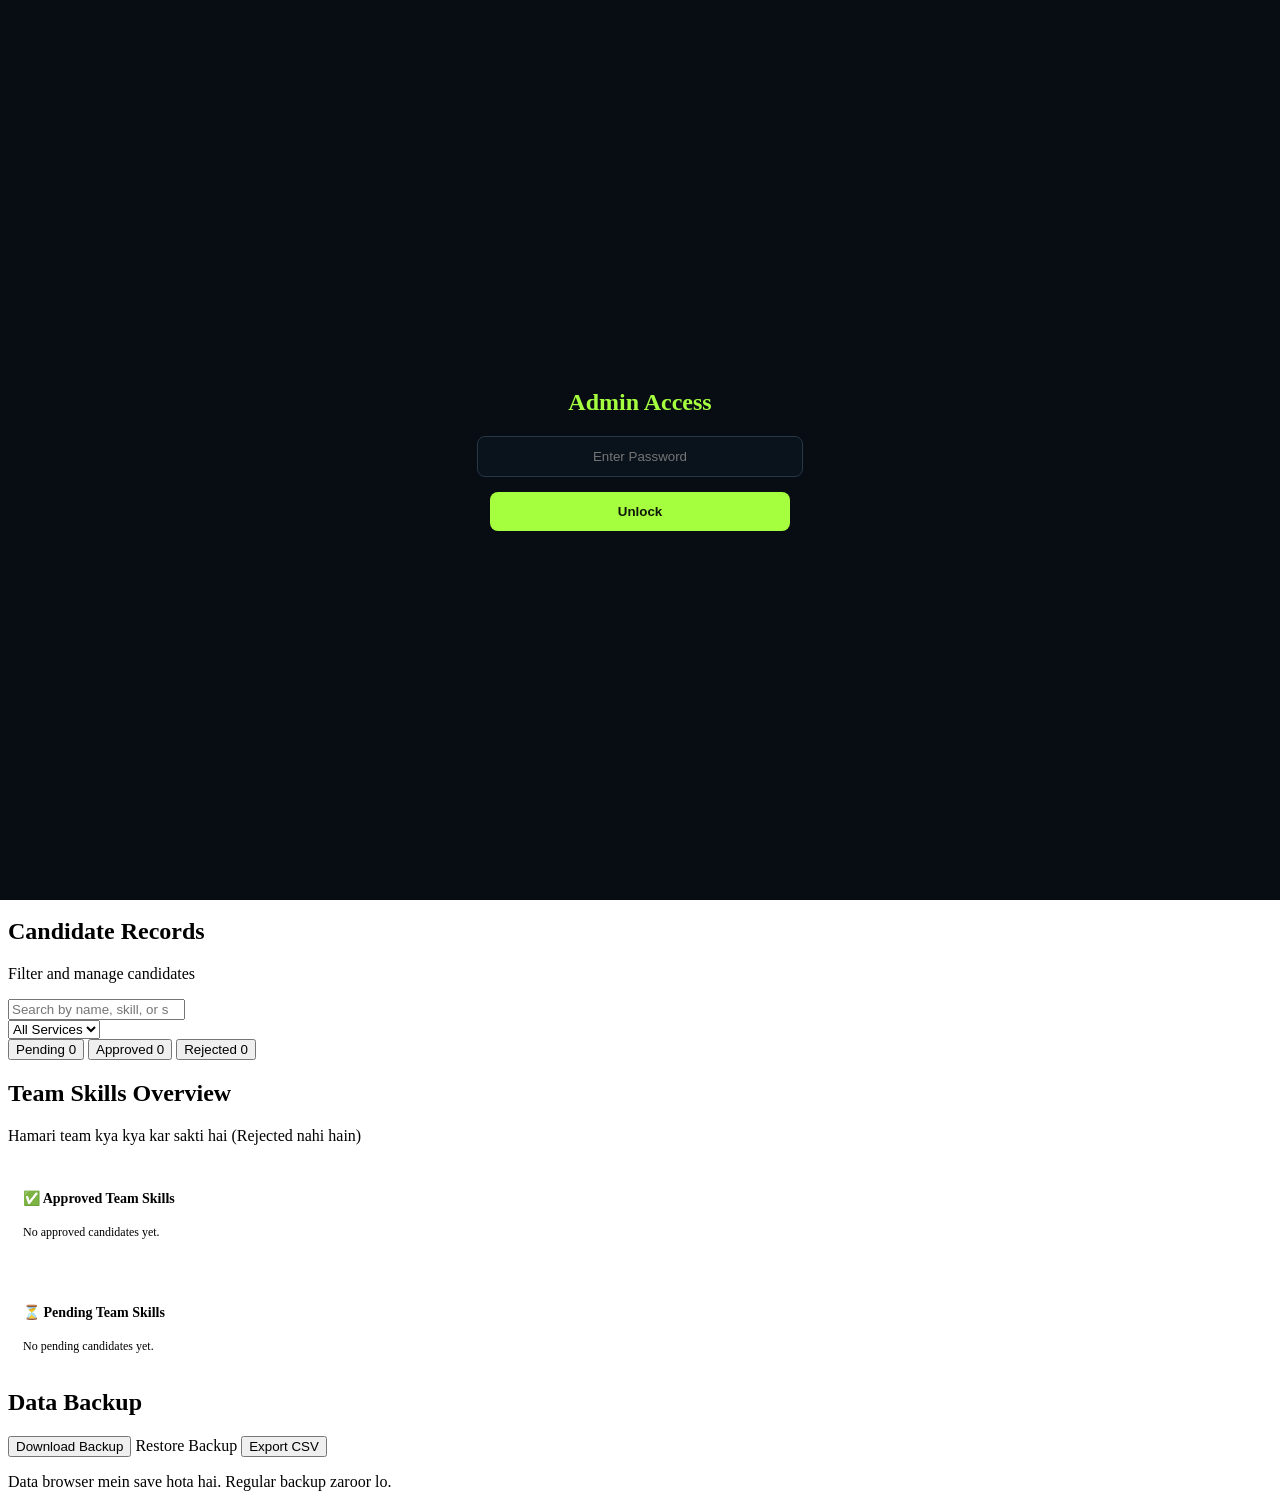
==== admin.html @ 9669ea93 "Add admin.html for Admin Dashboard layout This file contains the HTML structure for the Admin Dashbo" ====
<!DOCTYPE html>
<html lang="en">
<head>
  <meta charset="UTF-8">
  <meta name="viewport" content="width=device-width, initial-scale=1.0, maximum-scale=1.0">
  <meta name="theme-color" content="#080d14">
  <title>Team Manager | Admin</title>
  <link rel="stylesheet" href="style.css">
  <link rel="manifest" href="manifest.json">
  <style>
    .skill-tag { display: inline-block; background: var(--panel2); color: var(--cyan); border: 1px solid var(--border); padding: 6px 12px; border-radius: 20px; font-size: 12px; margin: 4px; }
    .overview-section { margin-bottom: 20px; background: var(--bg); padding: 15px; border-radius: 10px; border: 1px solid var(--border); }
    .overview-section h3 { font-size: 14px; margin-bottom: 10px; padding-bottom: 5px; border-bottom: 1px solid var(--border); }
    .approved-title { color: var(--green); }
    .pending-title { color: var(--yellow); }

    /* CUSTOM MULTI-SELECT DESIGN */
    .custom-select { position: relative; user-select: none; }
    .custom-select-trigger {
      width: 100%; background: var(--bg); border: 1px solid var(--border); color: var(--white);
      padding: 13px; border-radius: 10px; font-size: 15px; min-height: 48px;
      display: flex; justify-content: space-between; align-items: center; cursor: pointer;
    }
    .custom-select-trigger:after { content: '▼'; font-size: 10px; color: var(--muted); }
    .custom-options {
      display: none; position: absolute; top: 100%; left: 0; right: 0;
      background: var(--panel); border: 1px solid var(--border); border-radius: 10px;
      margin-top: 5px; z-index: 100; max-height: 200px; overflow-y: auto;
      box-shadow: 0 4px 12px rgba(0,0,0,0.5);
    }
    .custom-select.open .custom-options { display: block; }
    .custom-option {
      padding: 12px; border-bottom: 1px solid var(--border); display: flex; align-items: center; gap: 10px; cursor: pointer;
    }
    .custom-option:last-child { border-bottom: none; }
    .custom-option input[type="checkbox"] { width: 18px; height: 18px; accent-color: var(--green); cursor: pointer; }
    .custom-option label { margin: 0; font-size: 14px; color: var(--white); cursor: pointer; flex: 1; }
  </style>
</head>
<body>

<div id="lockScreen" style="position:fixed; inset:0; background:#080d14; z-index:9999; display:flex; flex-direction:column; align-items:center; justify-content:center; padding:20px;">
  <h2 style="color:#a5ff3f; margin-bottom:20px;">Admin Access</h2>
  <input type="password" id="adminPassword" name="admin_pin_no_save" autocomplete="new-password" placeholder="Enter Password" style="max-width:300px; text-align:center; margin-bottom:15px; padding:12px; border-radius:8px; background:#0a121c; color:white; border:1px solid #263747; outline:none; width:100%;">
  <button id="unlockBtn" style="max-width:300px; width:100%; background:#a5ff3f; color:#10180b; font-weight:bold; padding:12px; border:none; border-radius:8px; cursor:pointer;">Unlock</button>
</div>

<div id="mainApp" class="hidden">
  <header class="topbar">
    <div>
      <h1>TEAM MANAGER</h1>
      <p>ADMIN DASHBOARD</p>
    </div>
    <div class="top-actions">
      <button id="adminBtn" class="icon-btn" title="Settings">⚙️</button>
      <button id="themeBtn" class="icon-btn" title="Theme">🌙</button>
      <button id="backupBtn" class="outline-btn">Backup</button>
    </div>
  </header>

  <main class="container">
    <section class="stats">
      <div class="stat-card pending-stat"><span>Pending</span><strong id="pendingCount">0</strong></div>
      <div class="stat-card approved-stat"><span>Approved</span><strong id="approvedCount">0</strong></div>
      <div class="stat-card rejected-stat"><span>Rejected</span><strong id="rejectedCount">0</strong></div>
    </section>

    <section id="adminPanel" class="panel hidden">
      <div class="section-heading">
        <div><h2>Admin Settings</h2><p>Manage Services</p></div>
      </div>
      <label>Manage Services</label>
      <div class="inline-fields">
        <input id="newServiceAdmin" placeholder="New service name...">
        <button type="button" id="addServiceAdminBtn" class="small-btn">Add</button>
      </div>
      <div id="adminServiceList" class="skill-list" style="margin-top: 10px; flex-direction: column; gap: 8px;"></div>
    </section>

    <section class="panel">
      <div class="section-heading">
        <div><h2>Auto-Fill from WhatsApp</h2><p>Paste candidate's text here to extract details</p></div>
      </div>
      <textarea id="pasteData" placeholder="Paste the text copied from WhatsApp here..." style="min-height: 120px; margin-bottom: 10px;"></textarea>
      <button type="button" id="parseBtn" class="primary-btn" style="width: 100%;">Extract & Fill Form</button>
    </section>

    <section class="panel">
      <div class="section-heading">
        <div><h2 id="formTitle">Add Candidate</h2><p>Details record karo</p></div>
      </div>

      <form id="candidateForm">
        <input type="hidden" id="editId">
        
        <label>Name *</label>
        <input id="name" required maxlength="80" placeholder="Candidate ka naam">

        <label>WhatsApp Number *</label>
        <input id="whatsapp" required maxlength="15" placeholder="923001234567 (No spaces)">

        <label>Services / Categories *</label>
        
        <div class="custom-select" id="serviceDropdown">
          <div class="custom-select-trigger" id="serviceTrigger">Select Services...</div>
          <div class="custom-options" id="serviceOptions">
            <!-- Options JS se aayenge -->
          </div>
        </div>

        <div id="clientHunterFields" class="hidden" style="background: rgba(165,255,63,0.05); padding: 10px; border-radius: 8px; border: 1px solid var(--green); margin-top: 10px;">
          <label style="color: var(--green);">Project Size & Commission</label>
          <select id="projectSize">
            <option value="Small Project (20%)">Small Project (20%)</option>
            <option value="Big Project (30%)">Big Project (30%)</option>
          </select>
        </div>

        <label>Skills / Expertise *</label>
        <textarea id="skills" required maxlength="500" placeholder="HTML, Cold Calling, etc..."></textarea>

        <label>Portfolio / Work Link</label>
        <input id="portfolio" type="url" maxlength="200" placeholder="https://example.com">

        <label>Availability</label>
        <select id="availability">
          <option value="Project Base">Project Base</option>
        </select>

        <label>Additional Details / Notes</label>
        <textarea id="notes" maxlength="1500" placeholder="Important details..."></textarea>

        <div class="form-actions">
          <button type="submit" id="saveBtn" class="primary-btn">Save Candidate</button>
          <button type="button" id="cancelEdit" class="outline-btn hidden">Cancel</button>
        </div>
      </form>
    </section>

    <section class="panel">
      <div class="section-heading">
        <div><h2>Candidate Records</h2><p>Filter and manage candidates</p></div>
      </div>

      <input id="searchInput" type="search" placeholder="Search by name, skill, or service...">
      <div class="filter-row">
        <select id="serviceFilter"><option value="">All Services</option></select>
      </div>

      <div class="tabs">
        <button class="tab active" data-tab="Pending">Pending <span id="tabPending">0</span></button>
        <button class="tab" data-tab="Approved">Approved <span id="tabApproved">0</span></button>
        <button class="tab" data-tab="Rejected">Rejected <span id="tabRejected">0</span></button>
      </div>

      <div id="candidateList"></div>
    </section>

    <section class="panel">
      <div class="section-heading">
        <div><h2>Team Skills Overview</h2><p>Hamari team kya kya kar sakti hai (Rejected nahi hain)</p></div>
      </div>
      
      <div class="overview-section">
        <h3 class="approved-title">✅ Approved Team Skills</h3>
        <div id="approvedSkillsList" class="skill-list"><span style="color:var(--muted); font-size:12px;">No approved candidates yet.</span></div>
      </div>

      <div class="overview-section">
        <h3 class="pending-title">⏳ Pending Team Skills</h3>
        <div id="pendingSkillsList" class="skill-list"><span style="color:var(--muted); font-size:12px;">No pending candidates yet.</span></div>
      </div>
    </section>

    <section class="panel backup-panel">
      <h2>Data Backup</h2>
      <div class="backup-actions">
        <button id="exportBtn" class="primary-btn">Download Backup</button>
        <label class="import-btn">Restore Backup<input type="file" id="importInput" accept=".json" hidden></label>
        <button id="exportCsvBtn" class="outline-btn">Export CSV</button>
      </div>
      <p class="warning-text">Data browser mein save hota hai. Regular backup zaroor lo.</p>
    </section>
  </main>
</div>

<div id="toast" class="toast"></div>
<div id="modalRoot"></div>

<script type="module" src="js/app.js"></script>
</body>
                                                                  </html>
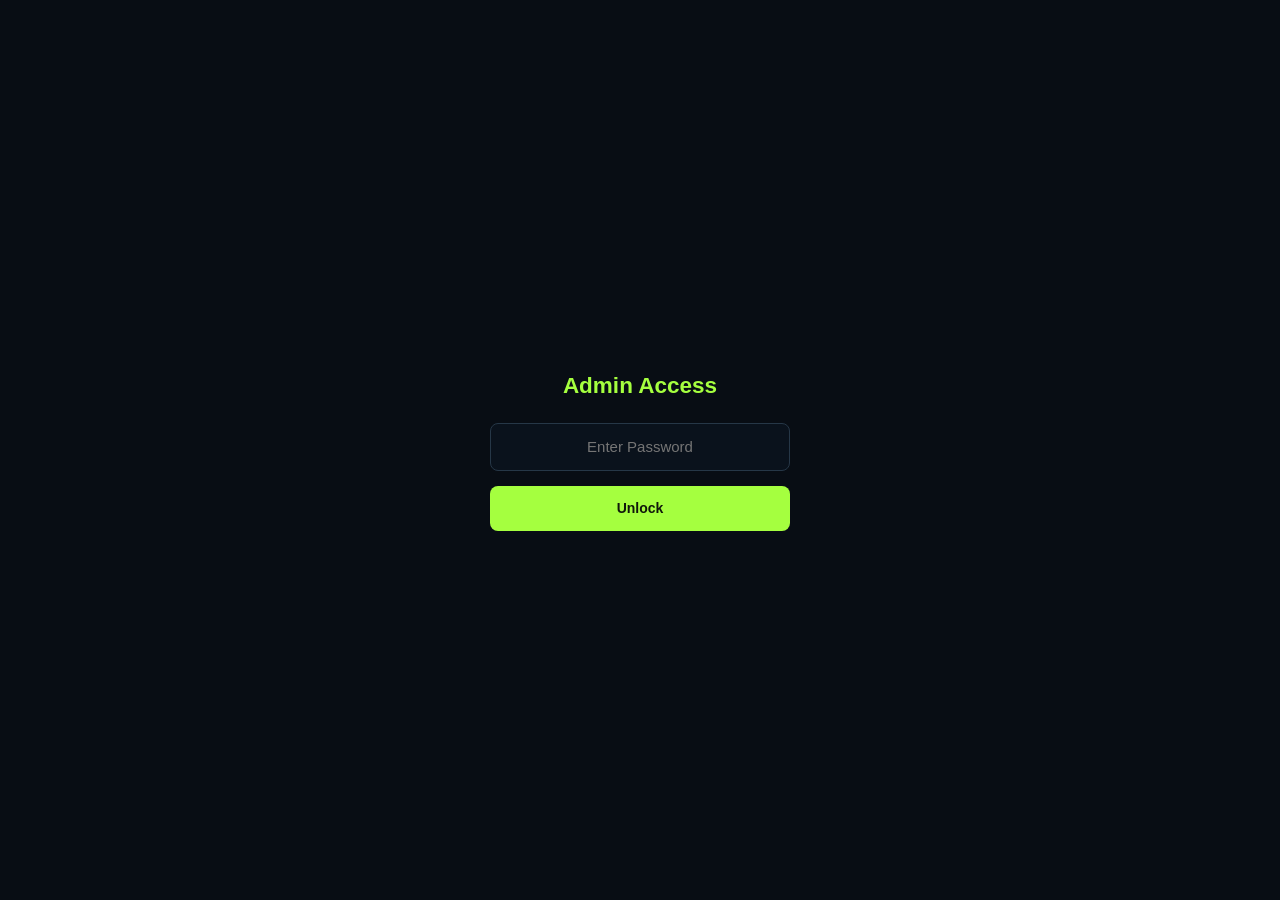
==== commit fe1b2880: "Create admin.html" ====
--- a/admin.html
+++ b/admin.html
@@ -4,9 +4,8 @@
   <meta charset="UTF-8">
   <meta name="viewport" content="width=device-width, initial-scale=1.0, maximum-scale=1.0">
   <meta name="theme-color" content="#080d14">
-  <title>Team Manager | Admin</title>
+  <title>Admin | Leaders Group Digital</title>
   <link rel="stylesheet" href="style.css">
-  <link rel="manifest" href="manifest.json">
   <style>
     .skill-tag { display: inline-block; background: var(--panel2); color: var(--cyan); border: 1px solid var(--border); padding: 6px 12px; border-radius: 20px; font-size: 12px; margin: 4px; }
     .overview-section { margin-bottom: 20px; background: var(--bg); padding: 15px; border-radius: 10px; border: 1px solid var(--border); }
@@ -14,7 +13,7 @@
     .approved-title { color: var(--green); }
     .pending-title { color: var(--yellow); }
 
-    /* CUSTOM MULTI-SELECT DESIGN */
+    /* Custom Dropdown */
     .custom-select { position: relative; user-select: none; }
     .custom-select-trigger {
       width: 100%; background: var(--bg); border: 1px solid var(--border); color: var(--white);
@@ -39,21 +38,19 @@
 </head>
 <body>
 
+<!-- LOCK SCREEN -->
 <div id="lockScreen" style="position:fixed; inset:0; background:#080d14; z-index:9999; display:flex; flex-direction:column; align-items:center; justify-content:center; padding:20px;">
   <h2 style="color:#a5ff3f; margin-bottom:20px;">Admin Access</h2>
   <input type="password" id="adminPassword" name="admin_pin_no_save" autocomplete="new-password" placeholder="Enter Password" style="max-width:300px; text-align:center; margin-bottom:15px; padding:12px; border-radius:8px; background:#0a121c; color:white; border:1px solid #263747; outline:none; width:100%;">
   <button id="unlockBtn" style="max-width:300px; width:100%; background:#a5ff3f; color:#10180b; font-weight:bold; padding:12px; border:none; border-radius:8px; cursor:pointer;">Unlock</button>
 </div>
 
+<!-- MAIN APP -->
 <div id="mainApp" class="hidden">
   <header class="topbar">
-    <div>
-      <h1>TEAM MANAGER</h1>
-      <p>ADMIN DASHBOARD</p>
-    </div>
+    <div><h1>LEADERS GROUP DIGITAL</h1><p>ADMIN DASHBOARD</p></div>
     <div class="top-actions">
       <button id="adminBtn" class="icon-btn" title="Settings">⚙️</button>
-      <button id="themeBtn" class="icon-btn" title="Theme">🌙</button>
       <button id="backupBtn" class="outline-btn">Backup</button>
     </div>
   </header>
@@ -79,33 +76,27 @@
 
     <section class="panel">
       <div class="section-heading">
-        <div><h2>Auto-Fill from WhatsApp</h2><p>Paste candidate's text here to extract details</p></div>
-      </div>
-      <textarea id="pasteData" placeholder="Paste the text copied from WhatsApp here..." style="min-height: 120px; margin-bottom: 10px;"></textarea>
+        <div><h2>Auto-Fill from WhatsApp</h2><p>Paste text here to extract details</p></div>
+      </div>
+      <textarea id="pasteData" placeholder="Paste text here..." style="min-height: 120px; margin-bottom: 10px;"></textarea>
       <button type="button" id="parseBtn" class="primary-btn" style="width: 100%;">Extract & Fill Form</button>
     </section>
 
     <section class="panel">
       <div class="section-heading">
-        <div><h2 id="formTitle">Add Candidate</h2><p>Details record karo</p></div>
-      </div>
-
+        <div><h2>Add / Edit Candidate</h2></div>
+      </div>
       <form id="candidateForm">
         <input type="hidden" id="editId">
+        <label>Name *</label>
+        <input id="name" required maxlength="80" placeholder="Candidate name">
+        <label>WhatsApp Number *</label>
+        <input id="whatsapp" required maxlength="15" placeholder="923001234567">
         
-        <label>Name *</label>
-        <input id="name" required maxlength="80" placeholder="Candidate ka naam">
-
-        <label>WhatsApp Number *</label>
-        <input id="whatsapp" required maxlength="15" placeholder="923001234567 (No spaces)">
-
-        <label>Services / Categories *</label>
-        
-        <div class="custom-select" id="serviceDropdown">
-          <div class="custom-select-trigger" id="serviceTrigger">Select Services...</div>
-          <div class="custom-options" id="serviceOptions">
-            <!-- Options JS se aayenge -->
-          </div>
+        <label>Services *</label>
+        <div class="custom-select" id="adminServiceDropdown">
+          <div class="custom-select-trigger" id="adminServiceTrigger">Select Services...</div>
+          <div class="custom-options" id="adminServiceOptions"></div>
         </div>
 
         <div id="clientHunterFields" class="hidden" style="background: rgba(165,255,63,0.05); padding: 10px; border-radius: 8px; border: 1px solid var(--green); margin-top: 10px;">
@@ -116,59 +107,46 @@
           </select>
         </div>
 
-        <label>Skills / Expertise *</label>
-        <textarea id="skills" required maxlength="500" placeholder="HTML, Cold Calling, etc..."></textarea>
-
-        <label>Portfolio / Work Link</label>
+        <label>Skills *</label>
+        <textarea id="skills" required maxlength="500" placeholder="Skills comma separated"></textarea>
+
+        <label>Portfolio Link</label>
         <input id="portfolio" type="url" maxlength="200" placeholder="https://example.com">
 
         <label>Availability</label>
-        <select id="availability">
-          <option value="Project Base">Project Base</option>
-        </select>
-
-        <label>Additional Details / Notes</label>
-        <textarea id="notes" maxlength="1500" placeholder="Important details..."></textarea>
+        <select id="availability"><option value="Project Base" selected>Project Base</option></select>
+
+        <label>Notes</label>
+        <textarea id="notes" maxlength="1500" placeholder="Details..."></textarea>
 
         <div class="form-actions">
-          <button type="submit" id="saveBtn" class="primary-btn">Save Candidate</button>
+          <button type="submit" id="saveBtn" class="primary-btn">Save</button>
           <button type="button" id="cancelEdit" class="outline-btn hidden">Cancel</button>
         </div>
       </form>
     </section>
 
     <section class="panel">
-      <div class="section-heading">
-        <div><h2>Candidate Records</h2><p>Filter and manage candidates</p></div>
-      </div>
-
-      <input id="searchInput" type="search" placeholder="Search by name, skill, or service...">
-      <div class="filter-row">
-        <select id="serviceFilter"><option value="">All Services</option></select>
-      </div>
-
+      <div class="section-heading"><div><h2>Records</h2></div></div>
       <div class="tabs">
         <button class="tab active" data-tab="Pending">Pending <span id="tabPending">0</span></button>
         <button class="tab" data-tab="Approved">Approved <span id="tabApproved">0</span></button>
         <button class="tab" data-tab="Rejected">Rejected <span id="tabRejected">0</span></button>
       </div>
-
       <div id="candidateList"></div>
     </section>
 
     <section class="panel">
       <div class="section-heading">
-        <div><h2>Team Skills Overview</h2><p>Hamari team kya kya kar sakti hai (Rejected nahi hain)</p></div>
-      </div>
-      
+        <div><h2>Team Skills Overview</h2><p>Rejected walay nahi hain</p></div>
+      </div>
       <div class="overview-section">
         <h3 class="approved-title">✅ Approved Team Skills</h3>
-        <div id="approvedSkillsList" class="skill-list"><span style="color:var(--muted); font-size:12px;">No approved candidates yet.</span></div>
-      </div>
-
+        <div id="approvedSkillsList" class="skill-list"></div>
+      </div>
       <div class="overview-section">
         <h3 class="pending-title">⏳ Pending Team Skills</h3>
-        <div id="pendingSkillsList" class="skill-list"><span style="color:var(--muted); font-size:12px;">No pending candidates yet.</span></div>
+        <div id="pendingSkillsList" class="skill-list"></div>
       </div>
     </section>
 
@@ -176,10 +154,9 @@
       <h2>Data Backup</h2>
       <div class="backup-actions">
         <button id="exportBtn" class="primary-btn">Download Backup</button>
-        <label class="import-btn">Restore Backup<input type="file" id="importInput" accept=".json" hidden></label>
+        <label class="import-btn">Restore<input type="file" id="importInput" accept=".json" hidden></label>
         <button id="exportCsvBtn" class="outline-btn">Export CSV</button>
       </div>
-      <p class="warning-text">Data browser mein save hota hai. Regular backup zaroor lo.</p>
     </section>
   </main>
 </div>
@@ -187,6 +164,352 @@
 <div id="toast" class="toast"></div>
 <div id="modalRoot"></div>
 
-<script type="module" src="js/app.js"></script>
+<script>
+  const ADMIN_PASSWORD = "JA@1"; 
+  let state = { candidates: [], services: ["Client Hunting", "Website Development", "WordPress Development", "App Development", "AI Agent Development", "Business Automation", "Graphic Design", "UI/UX Design", "Video Editing", "Digital Marketing", "SEO", "Social Media Management", "Content Writing", "Copywriting", "Virtual Assistant", "Data Entry", "Lead Generation"], activeTab: "Pending" };
+
+  // UNLOCK
+  document.getElementById("unlockBtn").addEventListener("click", () => {
+    const pwd = document.getElementById("adminPassword").value;
+    if (pwd === ADMIN_PASSWORD) {
+      sessionStorage.setItem("cwaa_logged", "true");
+      document.getElementById("lockScreen").classList.add("hidden");
+      document.getElementById("mainApp").classList.remove("hidden");
+      initApp();
+    } else {
+      alert("Galat Password! (Hint: JA@1)");
+    }
+  });
+
+  document.getElementById("adminPassword").addEventListener("keydown", (e) => {
+    if (e.key === "Enter") document.getElementById("unlockBtn").click();
+  });
+
+  if (sessionStorage.getItem("cwaa_logged") === "true") {
+    document.getElementById("lockScreen").classList.add("hidden");
+    document.getElementById("mainApp").classList.remove("hidden");
+    initApp();
+  }
+
+  function initApp() {
+    loadData();
+    renderServices();
+    renderAdminLists();
+    renderAll();
+    bindEvents();
+    renderOverviewSkills();
+  }
+
+  function loadData() {
+    const savedCandidates = localStorage.getItem("cwaa_candidates");
+    const savedServices = localStorage.getItem("cwaa_services");
+    if (savedCandidates) state.candidates = JSON.parse(savedCandidates);
+    if (savedServices) state.services = JSON.parse(savedServices);
+  }
+
+  function saveData() {
+    localStorage.setItem("cwaa_candidates", JSON.stringify(state.candidates));
+    localStorage.setItem("cwaa_services", JSON.stringify(state.services));
+  }
+
+  function renderServices() {
+    const optionsContainer = document.getElementById("adminServiceOptions");
+    if (optionsContainer) {
+      optionsContainer.innerHTML = state.services.map(s => `
+        <label class="custom-option"><input type="checkbox" value="${s}"> ${s}</label>
+      `).join("");
+      
+      const checkboxes = document.querySelectorAll('#adminServiceOptions input[type="checkbox"]');
+      checkboxes.forEach(cb => {
+        cb.onchange = () => {
+          const selected = Array.from(checkboxes).filter(c => c.checked).map(c => c.value);
+          const trigger = document.getElementById("adminServiceTrigger");
+          if (selected.length === 0) trigger.textContent = "Select Services...";
+          else if (selected.length === 1) trigger.textContent = selected[0];
+          else trigger.textContent = `${selected.length} Selected`;
+          toggleClientHunterFields();
+        };
+      });
+      
+      document.getElementById("adminServiceTrigger").onclick = () => document.getElementById("adminServiceDropdown").classList.toggle("open");
+      document.addEventListener('click', (e) => {
+        const drop = document.getElementById("adminServiceDropdown");
+        if (drop && !drop.contains(e.target)) drop.classList.remove("open");
+      });
+    }
+  }
+
+  function renderAdminLists() {
+    const svcList = document.getElementById("adminServiceList");
+    if (!svcList) return;
+    svcList.innerHTML = state.services.map(s => `
+      <div class="skill" style="width:100%; display:flex; justify-content:space-between; align-items:center; padding:10px 12px; font-size:12px; margin-bottom:5px;">
+        <span>${s}</span>
+        <button type="button" onclick="removeService('${s}')" style="color:var(--red); background:none; border:none; font-size:18px; cursor:pointer;">&times;</button>
+      </div>
+    `).join("");
+  }
+
+  window.removeService = function(name) {
+    if(confirm(`Delete "${name}"?`)) {
+      state.services = state.services.filter(s => s !== name);
+      saveData(); renderServices(); renderAdminLists();
+    }
+  }
+
+  function toggleClientHunterFields() {
+    const fields = document.getElementById("clientHunterFields");
+    const checkboxes = document.querySelectorAll('#adminServiceOptions input[type="checkbox"]');
+    if (!fields || !checkboxes.length) return;
+    const selected = Array.from(checkboxes).filter(c => c.checked).map(c => c.value);
+    if (selected.includes("Client Hunting")) fields.classList.remove("hidden");
+    else fields.classList.add("hidden");
+  }
+
+  function renderStats() {
+    const pending = state.candidates.filter(c => !["Approved","Rejected"].includes(c.status));
+    const approved = state.candidates.filter(c => c.status === "Approved");
+    const rejected = state.candidates.filter(c => c.status === "Rejected");
+
+    document.getElementById("pendingCount").textContent = pending.length;
+    document.getElementById("approvedCount").textContent = approved.length;
+    document.getElementById("rejectedCount").textContent = rejected.length;
+
+    document.getElementById("tabPending").textContent = pending.length;
+    document.getElementById("tabApproved").textContent = approved.length;
+    document.getElementById("tabRejected").textContent = rejected.length;
+  }
+
+  function renderAll() {
+    renderStats();
+    const list = document.getElementById("candidateList");
+    
+    const filtered = state.candidates.filter(c => {
+      return state.activeTab === "Pending" ? !["Approved","Rejected"].includes(c.status) : c.status === state.activeTab;
+    });
+
+    if (!filtered.length) {
+      list.innerHTML = `<div class="empty-state">No candidates found.</div>`;
+      return;
+    }
+
+    list.innerHTML = filtered.map(c => `
+      <article class="candidate-card" data-id="${c.id}">
+        <div class="candidate-top">
+          <div>
+            <h3>${c.name}</h3>
+            <div class="candidate-meta">📞 +${c.whatsapp}</div>
+          </div>
+          <span class="status ${c.status}">${c.status}</span>
+        </div>
+        <div style="margin: 8px 0; font-size: 12px;">
+          <strong style="color:var(--yellow);">${c.service}</strong>
+          ${c.projectSize ? `<span style="background:var(--panel2); padding:2px 6px; border-radius:4px; margin-left:5px; font-size:10px;">${c.projectSize}</span>` : ""}
+        </div>
+        <div class="skill-list">${(c.skills||[]).map(s => `<span class="skill">${s}</span>`).join("")}</div>
+        <div class="card-actions">
+          <a href="https://wa.me/${c.whatsapp}" target="_blank" class="approve-btn" style="text-decoration:none; text-align:center;">WhatsApp</a>
+          ${c.status !== "Approved" ? `<button class="approve-btn" onclick="updateStatus('${c.id}','Approved')">Approve</button>` : ""}
+          ${c.status !== "Rejected" ? `<button class="reject-btn" onclick="updateStatus('${c.id}','Rejected')">Reject</button>` : ""}
+          <button class="edit-btn" onclick="editCandidate('${c.id}')">Edit</button>
+          <button class="delete-btn" onclick="deleteCandidate('${c.id}')">Delete</button>
+        </div>
+      </article>
+    `).join("");
+  }
+
+  window.updateStatus = function(id, status) {
+    const c = state.candidates.find(x => x.id === id);
+    if(c) { c.status = status; saveData(); renderAll(); renderOverviewSkills(); }
+  }
+
+  window.deleteCandidate = function(id) {
+    if(confirm("Delete this record?")) {
+      state.candidates = state.candidates.filter(x => x.id !== id);
+      saveData(); renderAll(); renderOverviewSkills();
+    }
+  }
+
+  window.editCandidate = function(id) {
+    const c = state.candidates.find(x => x.id === id);
+    if(!c) return;
+    document.getElementById("editId").value = c.id;
+    document.getElementById("name").value = c.name;
+    document.getElementById("whatsapp").value = c.whatsapp;
+    document.getElementById("skills").value = (c.skills||[]).join(", ");
+    document.getElementById("portfolio").value = c.portfolio || "";
+    document.getElementById("notes").value = c.notes || "";
+    
+    const servicesArr = c.service.split(',').map(s => s.trim());
+    const checkboxes = document.querySelectorAll('#adminServiceOptions input[type="checkbox"]');
+    checkboxes.forEach(cb => cb.checked = servicesArr.includes(cb.value));
+    
+    const selected = Array.from(checkboxes).filter(c => c.checked).map(c => c.value);
+    const trigger = document.getElementById("adminServiceTrigger");
+    if (selected.length === 0) trigger.textContent = "Select Services...";
+    else if (selected.length === 1) trigger.textContent = selected[0];
+    else trigger.textContent = `${selected.length} Selected`;
+
+    toggleClientHunterFields();
+    if(servicesArr.includes("Client Hunting")) document.getElementById("projectSize").value = c.projectSize;
+    
+    document.getElementById("saveBtn").textContent = "Update";
+    document.getElementById("cancelEdit").classList.remove("hidden");
+    window.scrollTo({top:0, behavior:"smooth"});
+  }
+
+  function renderOverviewSkills() {
+    const approvedDiv = document.getElementById("approvedSkillsList");
+    const pendingDiv = document.getElementById("pendingSkillsList");
+    const getSkills = (status) => {
+      const set = new Set();
+      state.candidates.filter(c => c.status === status).forEach(c => {
+        if(c.service) c.service.split(',').forEach(s => { if(s.trim()) set.add(s.trim()); });
+      });
+      return set.size === 0 ? `<span style="color:var(--muted); font-size:12px;">None</span>` : Array.from(set).map(s => `<span class="skill-tag">${s}</span>`).join("");
+    };
+    approvedDiv.innerHTML = getSkills("Approved");
+    pendingDiv.innerHTML = getSkills("Pending");
+  }
+
+  function bindEvents() {
+    document.getElementById("adminBtn").onclick = () => document.getElementById("adminPanel").classList.toggle("hidden");
+    
+    document.getElementById("addServiceAdminBtn").onclick = () => {
+      const val = document.getElementById("newServiceAdmin").value.trim();
+      if(val && !state.services.includes(val)) {
+        state.services.push(val); saveData(); renderServices(); renderAdminLists(); document.getElementById("newServiceAdmin").value = "";
+      }
+    }
+
+    document.querySelectorAll(".tab").forEach(btn => {
+      btn.onclick = () => {
+        document.querySelectorAll(".tab").forEach(b => b.classList.remove("active"));
+        btn.classList.add("active");
+        state.activeTab = btn.dataset.tab;
+        renderAll();
+      }
+    });
+
+    document.getElementById("parseBtn").onclick = () => {
+      const raw = document.getElementById("pasteData").value.trim();
+      if (!raw) return;
+      const getVal = (key) => {
+        const line = raw.split('\n').find(l => l.toLowerCase().startsWith(key.toLowerCase() + ':'));
+        return line ? line.split(':').slice(1).join(':').trim() : "";
+      };
+      
+      document.getElementById("name").value = getVal("Name");
+      document.getElementById("whatsapp").value = getVal("WhatsApp");
+      document.getElementById("skills").value = getVal("Skills");
+      document.getElementById("portfolio").value = getVal("Portfolio") === "None" ? "" : getVal("Portfolio");
+      document.getElementById("notes").value = getVal("Notes") === "None" ? "" : getVal("Notes");
+
+      const servicesArr = getVal("Service").split(',').map(s => s.trim());
+      const checkboxes = document.querySelectorAll('#adminServiceOptions input[type="checkbox"]');
+      checkboxes.forEach(cb => cb.checked = servicesArr.includes(cb.value));
+      
+      const selected = Array.from(checkboxes).filter(c => c.checked).map(c => c.value);
+      const trigger = document.getElementById("adminServiceTrigger");
+      if (selected.length === 0) trigger.textContent = "Select Services...";
+      else if (selected.length === 1) trigger.textContent = selected[0];
+      else trigger.textContent = `${selected.length} Selected`;
+
+      toggleClientHunterFields();
+      document.getElementById("pasteData").value = "";
+      alert("Auto-filled!");
+    }
+
+    document.getElementById("candidateForm").onsubmit = (e) =    document.getElementById("candidateForm").onsubmit = (e) => {
+      e.preventDefault();
+      const editId = document.getElementById("editId").value;
+      const checkboxes = document.querySelectorAll('#adminServiceOptions input[type="checkbox"]');
+      const selectedServices = Array.from(checkboxes).filter(c => c.checked).map(c => c.value);
+      
+      if(selectedServices.length === 0) return alert("Kam az kam ek service select karein!");
+
+      const c = {
+        id: editId || Date.now().toString(),
+        name: document.getElementById("name").value,
+        whatsapp: document.getElementById("whatsapp").value.replace(/\D/g, ''),
+        service: selectedServices.join(", "),
+        projectSize: selectedServices.includes("Client Hunting") ? document.getElementById("projectSize").value : "Project Base",
+        skills: document.getElementById("skills").value.split(",").map(s => s.trim()),
+        portfolio: document.getElementById("portfolio").value,
+        availability: "Project Base",
+        notes: document.getElementById("notes").value,
+        status: editId ? state.candidates.find(x=>x.id===editId).status : "Pending"
+      };
+
+      if(editId) state.candidates = state.candidates.map(x => x.id === editId ? c : x);
+      else state.candidates.unshift(c);
+
+      saveData();
+      document.getElementById("candidateForm").reset();
+      document.getElementById("editId").value = "";
+      document.getElementById("saveBtn").textContent = "Save";
+      document.getElementById("cancelEdit").classList.add("hidden");
+      checkboxes.forEach(cb => cb.checked = false);
+      document.getElementById("adminServiceTrigger").textContent = "Select Services...";
+      
+      renderAll(); renderOverviewSkills();
+      alert("Record Saved Successfully!");
+    }
+
+    document.getElementById("cancelEdit").onclick = () => {
+      document.getElementById("candidateForm").reset();
+      document.getElementById("editId").value = "";
+      document.getElementById("saveBtn").textContent = "Save";
+      document.getElementById("cancelEdit").classList.add("hidden");
+      document.querySelectorAll('#adminServiceOptions input[type="checkbox"]').forEach(cb => cb.checked = false);
+      document.getElementById("adminServiceTrigger").textContent = "Select Services...";
+    }
+
+    // Backup aur Export Functions
+    document.getElementById("exportBtn").onclick = () => {
+      const data = JSON.stringify(state, null, 2);
+      const blob = new Blob([data], { type: "application/json" });
+      const url = URL.createObjectURL(blob);
+      const a = document.createElement("a");
+      a.href = url;
+      a.download = "leaders-group-backup.json";
+      a.click();
+      URL.revokeObjectURL(url);
+    };
+
+    document.getElementById("exportCsvBtn").onclick = () => {
+      let csv = "Name,WhatsApp,Services,Project Size,Skills,Status\n";
+      state.candidates.forEach(c => {
+        csv += `"${c.name}","${c.whatsapp}","${c.service}","${c.projectSize}","${(c.skills||[]).join(' | ')}","${c.status}"\n`;
+      });
+      const blob = new Blob([csv], { type: "text/csv" });
+      const url = URL.createObjectURL(blob);
+      const a = document.createElement("a");
+      a.href = url;
+      a.download = "leaders-group-data.csv";
+      a.click();
+      URL.revokeObjectURL(url);
+    };
+
+    document.getElementById("importInput").onchange = (e) => {
+      const file = e.target.files[0];
+      if(!file) return;
+      const reader = new FileReader();
+      reader.onload = (event) => {
+        try {
+          const imported = JSON.parse(event.target.result);
+          if(imported.candidates) state.candidates = imported.candidates;
+          if(imported.services) state.services = imported.services;
+          saveData(); renderServices(); renderAdminLists(); renderAll(); renderOverviewSkills();
+          alert("Backup Restored!");
+        } catch(err) {
+          alert("Invalid Backup File");
+        }
+      };
+      reader.readAsText(file);
+      e.target.value = "";
+    }
+  }
+</script>
 </body>
-                                                                  </html>
+</html>
--- a/style.css
+++ b/style.css
@@ -0,0 +1,438 @@
+:root {
+  --bg: #080d14;
+  --panel: #101923;
+  --panel2: #152230;
+  --border: #263747;
+  --green: #a5ff3f;
+  --cyan: #38d9ff;
+  --white: #f2f6fa;
+  --muted: #91a0af;
+  --red: #ff6464;
+  --yellow: #f5c45e;
+}
+
+* {
+  margin: 0;
+  padding: 0;
+  box-sizing: border-box;
+  -webkit-tap-highlight-color: transparent;
+}
+
+body {
+  background: var(--bg);
+  color: var(--white);
+  font-family: -apple-system, BlinkMacSystemFont, "Segoe UI", Arial, sans-serif;
+  min-height: 100vh;
+  font-size: 15px;
+  line-height: 1.5;
+}
+
+button, input, select, textarea {
+  font: inherit;
+}
+
+button, .import-btn, .tab {
+  min-height: 44px;
+  cursor: pointer;
+  border: none;
+  border-radius: 10px;
+  padding: 12px 16px;
+  font-size: 14px;
+  font-weight: 600;
+  transition: transform .08s, opacity .2s;
+  touch-action: manipulation;
+  display: inline-flex;
+  align-items: center;
+  justify-content: center;
+}
+
+button:active, .tab:active {
+  transform: scale(.97);
+}
+
+.hidden {
+  display: none !important;
+}
+
+/* TOPBAR */
+.topbar {
+  display: flex;
+  align-items: center;
+  justify-content: space-between;
+  padding: 16px 5%;
+  border-bottom: 1px solid var(--border);
+  background: var(--panel);
+  position: sticky;
+  top: 0;
+  z-index: 20;
+  backdrop-filter: blur(8px);
+}
+
+.topbar h1 {
+  font-size: 16px;
+  letter-spacing: 1.5px;
+  color: var(--white);
+}
+
+.topbar p {
+  color: var(--green);
+  font-size: 9px;
+  letter-spacing: 2px;
+  margin-top: 4px;
+  text-transform: uppercase;
+}
+
+.top-actions {
+  display: flex;
+  gap: 8px;
+  align-items: center;
+}
+
+.icon-btn {
+  width: 44px;
+  height: 44px;
+  padding: 0;
+  background: var(--panel2);
+  color: var(--white);
+  border: 1px solid var(--border);
+  font-size: 18px;
+}
+
+/* CONTAINER */
+.container {
+  width: min(920px, 94%);
+  margin: 20px auto 80px;
+}
+
+/* STATS */
+.stats {
+  display: grid;
+  grid-template-columns: repeat(3, 1fr);
+  gap: 8px;
+  margin-bottom: 16px;
+}
+
+.stat-card {
+  background: var(--panel);
+  border: 1px solid var(--border);
+  padding: 14px 10px;
+  border-radius: 12px;
+  text-align: center;
+}
+
+.stat-card span {
+  display: block;
+  font-size: 11px;
+  opacity: .9;
+}
+
+.stat-card strong {
+  display: block;
+  font-size: 24px;
+  margin-top: 4px;
+}
+
+.pending-stat span, .pending-stat strong { color: var(--yellow); }
+.approved-stat span, .approved-stat strong { color: var(--green); }
+.rejected-stat span, .rejected-stat strong { color: var(--red); }
+
+/* PANELS */
+.panel {
+  background: var(--panel);
+  border: 1px solid var(--border);
+  border-radius: 16px;
+  padding: 20px;
+  margin-bottom: 16px;
+}
+
+.section-heading {
+  margin-bottom: 16px;
+}
+
+.section-heading h2, .panel h2 {
+  font-size: 16px;
+  color: var(--white);
+}
+
+.section-heading p, .backup-panel > p {
+  font-size: 12px;
+  color: var(--muted);
+  margin-top: 6px;
+}
+
+/* FORMS */
+label {
+  display: block;
+  color: var(--muted);
+  font-size: 12px;
+  margin: 14px 0 7px;
+}
+
+input, select, textarea {
+  width: 100%;
+  background: var(--bg);
+  border: 1px solid var(--border);
+  color: var(--white);
+  padding: 13px;
+  border-radius: 10px;
+  outline: none;
+  font-size: 15px;
+  min-height: 48px;
+}
+
+input:focus, select:focus, textarea:focus {
+  border-color: var(--green);
+}
+
+textarea {
+  min-height: 90px;
+  resize: vertical;
+  line-height: 1.5;
+}
+
+.inline-fields, .filter-row, .form-actions, .backup-actions {
+  display: flex;
+  gap: 8px;
+}
+
+.inline-fields select, .inline-fields input, .filter-row select {
+  flex: 1;
+}
+
+.primary-btn { background: var(--green); color: #10180b; }
+.outline-btn { background: transparent; color: var(--green); border: 1px solid var(--green); }
+.small-btn { background: var(--panel2); border: 1px solid var(--border); color: var(--cyan); white-space: nowrap; }
+
+.form-actions { margin-top: 20px; }
+.form-actions button { flex: 1; }
+.filter-row { margin-top: 10px; }
+
+/* TABS */
+.tabs {
+  display: grid;
+  grid-template-columns: repeat(3, 1fr);
+  gap: 6px;
+  margin: 16px 0;
+}
+
+.tab {
+  background: var(--bg);
+  color: var(--muted);
+  border: 1px solid var(--border);
+  font-size: 12px;
+  padding: 10px 4px;
+}
+
+.tab span {
+  margin-left: 3px;
+  font-size: 10px;
+  opacity: .8;
+}
+
+.tab.active[data-tab="Pending"] { color: var(--yellow); border-color: var(--yellow); background: rgba(245,196,94,.1); }
+.tab.active[data-tab="Approved"] { color: var(--green); border-color: var(--green); background: rgba(165,255,63,.1); }
+.tab.active[data-tab="Rejected"] { color: var(--red); border-color: var(--red); background: rgba(255,100,100,.1); }
+
+/* CANDIDATE CARDS */
+.candidate-card {
+  background: var(--bg);
+  border: 1px solid var(--border);
+  border-radius: 12px;
+  padding: 14px;
+  margin-bottom: 10px;
+}
+
+.candidate-top {
+  display: flex;
+  justify-content: space-between;
+  gap: 10px;
+  align-items: flex-start;
+  flex-wrap: wrap;
+}
+
+.candidate-top h3 {
+  font-size: 15px;
+  margin-bottom: 4px;
+}
+
+.candidate-meta {
+  color: var(--muted);
+  font-size: 11px;
+}
+
+.status {
+  font-size: 10px;
+  padding: 5px 10px;
+  border-radius: 20px;
+  background: var(--panel2);
+  white-space: nowrap;
+  font-weight: 600;
+}
+
+.status.Pending { color: var(--yellow); border: 1px solid var(--yellow); }
+.status.Approved { color: var(--green); border: 1px solid var(--green); }
+.status.Rejected { color: var(--red); border: 1px solid var(--red); }
+
+.skill-list {
+  display: flex;
+  flex-wrap: wrap;
+  gap: 5px;
+  margin: 11px 0;
+}
+
+.skill {
+  font-size: 10px;
+  background: var(--panel2);
+  color: var(--cyan);
+  padding: 5px 9px;
+  border-radius: 6px;
+  border: 1px solid var(--border);
+}
+
+/* CARD ACTIONS */
+.card-actions {
+  display: flex;
+  flex-wrap: wrap;
+  gap: 6px;
+  margin-top: 12px;
+  padding-top: 10px;
+  border-top: 1px solid var(--border);
+}
+
+.card-actions button, .card-actions a {
+  flex: 1;
+  min-width: 70px;
+  padding: 10px 6px;
+  font-size: 12px;
+  min-height: 44px;
+  border-radius: 8px;
+  font-weight: bold;
+}
+
+.approve-btn { background: rgba(165,255,63,.15); color: var(--green); border: 1px solid var(--green); }
+.reject-btn { background: rgba(255,100,100,.15); color: var(--red); border: 1px solid var(--red); }
+.edit-btn { background: rgba(56,217,255,.15); color: var(--cyan); border: 1px solid var(--cyan); }
+.delete-btn { background: rgba(255,100,100,.1); color: var(--red); border: 1px solid rgba(255,100,100,.4); }
+
+.empty-state {
+  text-align: center;
+  padding: 30px 10px;
+  color: var(--muted);
+  font-size: 13px;
+}
+
+/* BACKUP PANEL */
+.import-btn {
+  background: rgba(56,217,255,.15);
+  color: var(--cyan);
+  border: 1px solid var(--cyan);
+  font-weight: bold;
+  font-size: 14px;
+}
+
+.backup-actions {
+  margin-top: 14px;
+  flex-wrap: wrap;
+}
+
+.backup-actions button, .backup-actions .import-btn {
+  flex: 1;
+  min-width: 130px;
+}
+
+.warning-text {
+  color: var(--yellow) !important;
+  font-size: 11px !important;
+  margin-top: 12px !important;
+}
+
+/* ADMIN LISTS */
+#adminServiceList .skill {
+  width: 100%;
+  display: flex;
+  justify-content: space-between;
+  align-items: center;
+  padding: 10px 12px;
+  font-size: 12px;
+}
+
+/* TOAST (Notifications) */
+.toast {
+  position: fixed;
+  bottom: 24px;
+  left: 50%;
+  transform: translateX(-50%) translateY(120px);
+  background: var(--green);
+  color: #10180b;
+  padding: 13px 20px;
+  border-radius: 10px;
+  font-size: 13px;
+  font-weight: 700;
+  opacity: 0;
+  transition: .3s;
+  z-index: 100;
+  max-width: 90%;
+  box-shadow: 0 8px 24px rgba(0,0,0,.4);
+  display: flex;
+  align-items: center;
+  gap: 10px;
+}
+
+.toast.show {
+  transform: translateX(-50%) translateY(0);
+  opacity: 1;
+}
+
+/* MODAL (Popups) */
+.modal-backdrop {
+  position: fixed;
+  inset: 0;
+  background: rgba(0,0,0,.6);
+  display: flex;
+  align-items: flex-end;
+  justify-content: center;
+  z-index: 200;
+  opacity: 0;
+  transition: .2s;
+}
+
+.modal-backdrop.show {
+  opacity: 1;
+}
+
+.modal {
+  background: var(--panel);
+  width: 100%;
+  max-width: 480px;
+  border-radius: 20px 20px 0 0;
+  padding: 22px;
+  transform: translateY(100%);
+  transition: .25s;
+  border: 1px solid var(--border);
+  border-bottom: none;
+}
+
+.modal-backdrop.show .modal {
+  transform: translateY(0);
+}
+
+.modal h3 { font-size: 16px; margin-bottom: 8px; }
+.modal p { color: var(--muted); font-size: 13px; line-height: 1.6; margin-bottom: 18px; }
+.modal input { margin-bottom: 14px; }
+.modal-actions { display: flex; gap: 8px; }
+.modal-actions button { flex: 1; }
+
+/* RESPONSIVE (Mobile) */
+@media (min-width: 600px) {
+  .modal-backdrop { align-items: center; }
+  .modal { border-radius: 16px; border-bottom: 1px solid var(--border); max-width: 420px; }
+}
+
+@media (max-width: 520px) {
+  .topbar { padding: 12px 4%; }
+  .topbar h1 { font-size: 14px; }
+  .container { width: 95%; margin-top: 14px; }
+  .panel { padding: 15px; }
+  .stat-card strong { font-size: 20px; }
+  .stat-card span { font-size: 10px; }
+}
